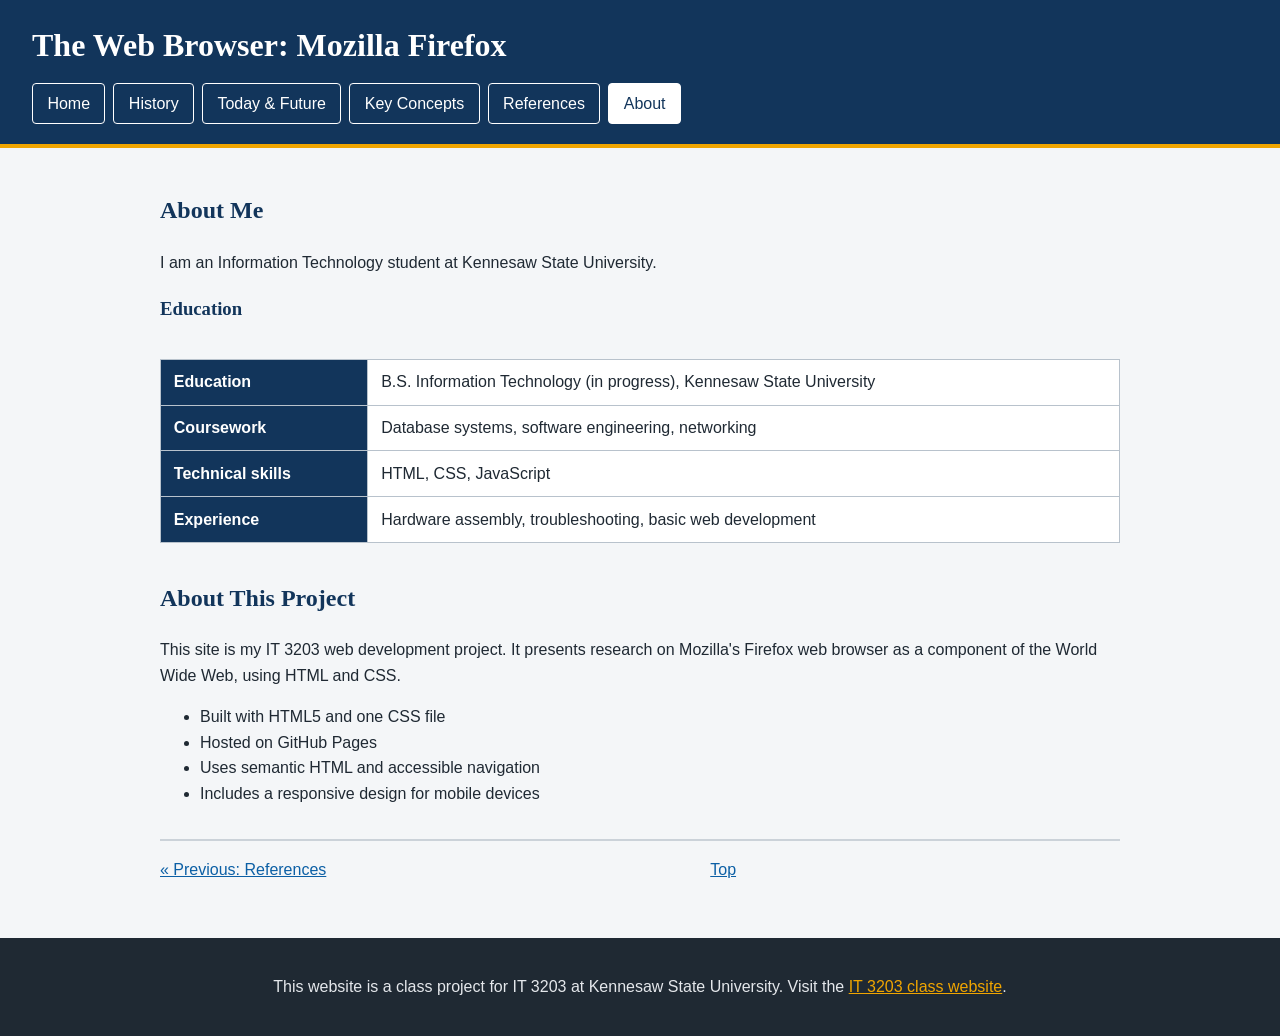
==== about.html @ 1864b083 "Add files via upload" ====
<!DOCTYPE html>
<html lang="en">
<head>
  <meta charset="utf-8">
  <meta name="viewport" content="width=device-width, initial-scale=1">
  <title>About | The Web Browser</title>
  <!-- Single shared stylesheet for every page -->
  <link rel="stylesheet" href="css/style.css">
</head>
<body>
  <!-- Header and main menu: identical on every page for page consistency -->
  <header id="site-header">
    <h1>The Web Browser: Mozilla Firefox</h1>
    <nav class="site-nav" aria-label="Main menu">
      <a href="index.html">Home</a>
      <a href="history.html">History</a>
      <a href="current-and-future.html">Today &amp; Future</a>
      <a href="key-concepts.html">Key Concepts</a>
      <a href="references.html">References</a>
      <a href="about.html" class="current" aria-current="page">About</a>
    </nav>
  </header>
  <!-- Introducing myself and my education -->
  <main class="content">
    <h2>About Me</h2>
    <p>I am an Information Technology student at Kennesaw State University.</p>

    <h3>Education</h3>
    <div class="table-wrap">
    <table>
      <tbody>
        <tr><th scope="row">Education</th><td>B.S. Information Technology (in progress), Kennesaw State University</td></tr>
        <tr><th scope="row">Coursework</th><td>Database systems, software engineering, networking</td></tr>
        <tr><th scope="row">Technical skills</th><td>HTML, CSS, JavaScript</td></tr>
        <tr><th scope="row">Experience</th><td>Hardware assembly, troubleshooting, basic web development</td></tr>
      </tbody>
    </table>
    </div>
    <!-- Project Information -->
    <h2>About This Project</h2>
    <p>This site is my IT 3203 web development project. It presents research on Mozilla's
    Firefox web browser as a component of the World Wide Web, using HTML and CSS.</p>
    <ul>
      <li>Built with HTML5 and one CSS file</li>
      <li>Hosted on GitHub Pages</li>
      <li>Uses semantic HTML and accessible navigation</li>
      <li>Includes a responsive design for mobile devices</li>
    </ul>
    <!-- Previous / Top / Next links -->
    <nav class="page-nav" aria-label="Page navigation">
      <a href="references.html">&laquo; Previous: References</a>
      <a href="#site-header">Top</a>
      <span></span>
    </nav>
  </main>

  <!-- Footer: class project note and link -->
  <footer id="site-footer">
    <p>This website is a class project for IT 3203 at Kennesaw State University.
    Visit the <a href="https://ksuweb.github.io/IT3203/">IT 3203 class website</a>.</p>
  </footer>
</body>
</html>
---- css/style.css ----
/* ---- ELEMENT selectors: base typography, color, and spacing ---- */
body {
  font-family: "Segoe UI", Arial, sans-serif; /* font settings */
  line-height: 1.6;
  color: #1f2933;                              /* text color */
  background-color: #f4f6f8;                   /* background color */
  margin: 0;                                   /* margin */
}

h1, h2, h3 {
  font-family: Georgia, "Times New Roman", serif;
  color: #12355b;
}

h1 { margin-top: 0; }

a { color: #0b5fa5; }

/* Hover effect on links (required) */
a:hover {
  color: #c2410c;
  text-decoration: none;
  background-color: #fff3e8;
}

/* Table styling with borders (required) */
table {
  border-collapse: collapse;
  width: 100%;
  margin: 1rem 0;
  background-color: #ffffff;
}

th, td {
  border: 1px solid #b8c2cc;   /* border */
  padding: 0.6rem 0.8rem;      /* padding */
  text-align: left;
}

th {
  background-color: #12355b;
  color: #ffffff;
}

img {
  max-width: 100%;
  height: auto;
}

/* ---- ID selectors: unique page regions ---- */
#site-header {
  background-color: #12355b;
  color: #ffffff;
  padding: 1.25rem 2rem;
  border-bottom: 4px solid #f0a500;
}

#site-header h1 {
  color: #ffffff;
  margin: 0;
}

#toc {
  background-color: #ffffff;
  border-left: 5px solid #f0a500;
  padding: 1rem 1.5rem;
  margin: 1.5rem 0;
}

#site-footer {
  background-color: #1f2933;
  color: #e4e7eb;
  text-align: center;
  padding: 1.25rem;
  margin-top: 2rem;
}

#site-footer a { color: #f0a500; }

/* ---- CLASS selectors: reusable components ---- */

/* Main menu: FLEXBOX layout (required) */
.site-nav {
  display: flex;
  flex-wrap: wrap;
  gap: 0.5rem;
  margin-top: 0.75rem;
}

.site-nav a {
  color: #ffffff;
  padding: 0.4rem 0.9rem;
  border: 1px solid #ffffff;
  border-radius: 4px;
  text-decoration: none;
}

.site-nav a:hover {
  background-color: #f0a500;
  color: #12355b;
}

/* Highlights the page the visitor is currently on */
.site-nav a.current {
  background-color: #ffffff;
  color: #12355b;
}

.content {
  max-width: 960px;
  margin: 0 auto;
  padding: 1.5rem 2rem;
}

/* Card grid: CSS GRID layout (required) */
.card-grid {
  display: grid;
  grid-template-columns: repeat(auto-fit, minmax(250px, 1fr));
  gap: 1rem;
}

.card {
  background-color: #ffffff;
  border: 1px solid #cbd2d9;
  border-radius: 6px;
  padding: 1rem 1.25rem;
  margin-bottom: 0.5rem;
}

.card h3 { margin-top: 0; }

.term {
  font-weight: bold;
  color: #12355b;
}

.code-sample {
  background-color: #1f2933;
  color: #f5f7fa;
  padding: 1rem;
  border-radius: 6px;
  overflow-x: auto;
  font-family: Consolas, "Courier New", monospace;
}

.figure-box {
  text-align: center;
  margin: 1.5rem 0;
}

.figure-box figcaption {
  font-size: 0.9rem;
  color: #52606d;
}

/* ==========================================================
   Tutorial-style navigation and RESPONSIVE DESIGN additions
   ========================================================== */

/* Grid auto-fit never forces columns wider than a small screen */
.card-grid {
  grid-template-columns: repeat(auto-fit, minmax(min(250px, 100%), 1fr));
}

/* In-page contents list at the top of longer pages */
.on-this-page {
  background-color: #ffffff;
  border: 1px solid #cbd2d9;
  border-radius: 6px;
  padding: 0.75rem 1rem;
  margin: 1rem 0;
}

.on-this-page ul {
  display: flex;
  flex-wrap: wrap;
  gap: 0.5rem 1.5rem;
  list-style: none;
  margin: 0.4rem 0 0;
  padding: 0;
}

/* Previous / Top / Next links at the bottom of each page */
.page-nav {
  display: flex;
  justify-content: space-between;
  align-items: center;
  gap: 1rem;
  border-top: 2px solid #cbd2d9;
  margin-top: 2rem;
  padding-top: 1rem;
}

/* Wide tables scroll inside their own box instead of breaking the page */
.table-wrap {
  overflow-x: auto;
}

caption {
  text-align: left;
  font-weight: bold;
  color: #12355b;
  padding-bottom: 0.4rem;
}

/* Media query: tablets and phones (max width 700px) */
@media (max-width: 700px) {
  #site-header { padding: 1rem; }
  .content { padding: 1rem; }
  .site-nav { flex-direction: column; }
  .site-nav a { text-align: center; }
  .page-nav { flex-direction: column; text-align: center; }
  th, td { padding: 0.4rem 0.5rem; }
}
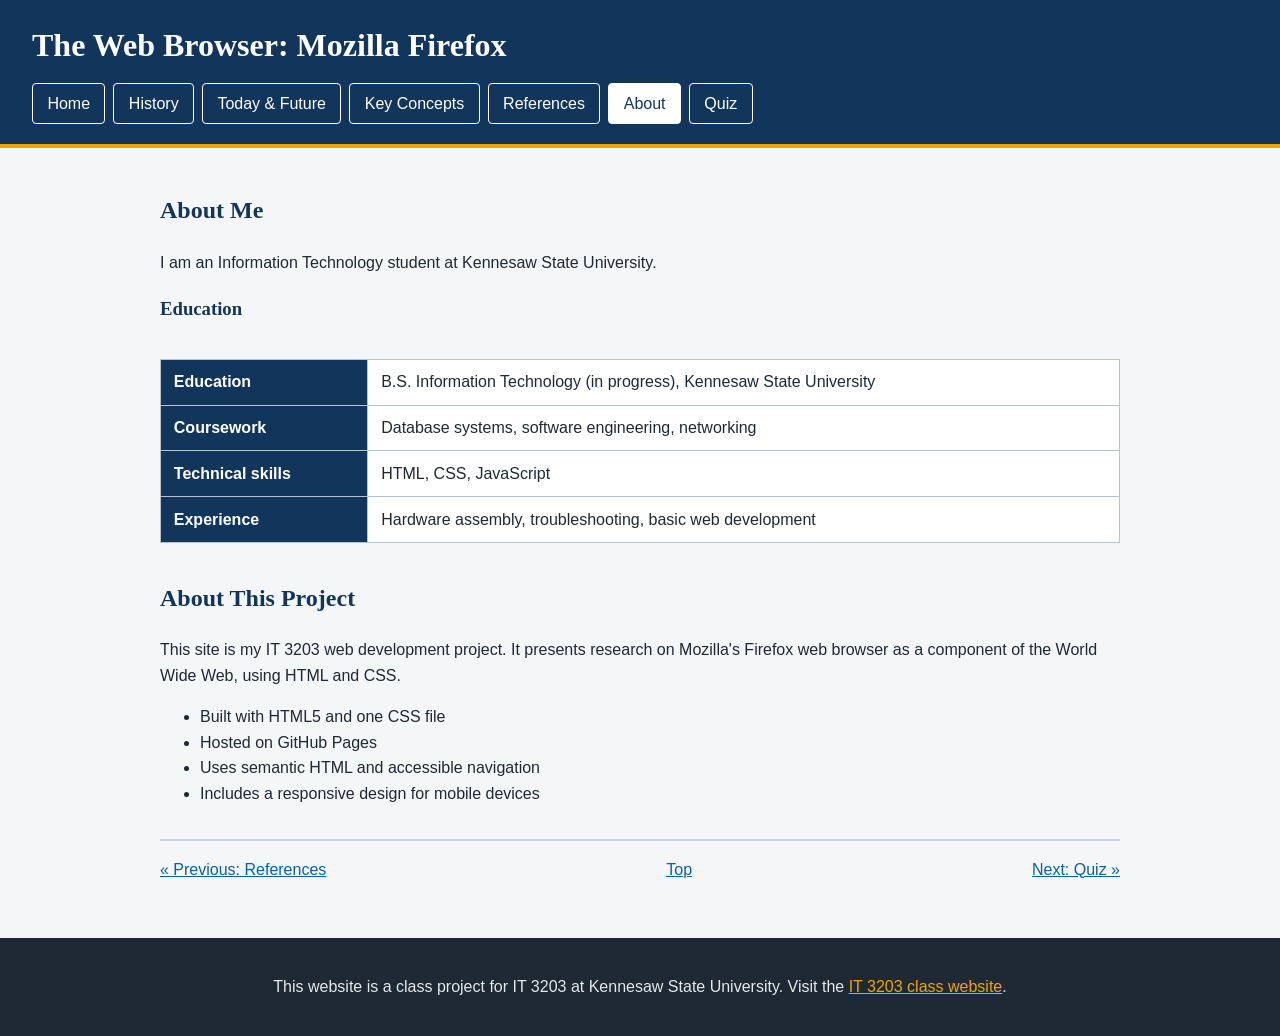
==== commit 968cc5c5: "Add files via upload" ====
--- a/about.html
+++ b/about.html
@@ -18,6 +18,7 @@
       <a href="key-concepts.html">Key Concepts</a>
       <a href="references.html">References</a>
       <a href="about.html" class="current" aria-current="page">About</a>
+      <a href="quiz.html">Quiz</a>
     </nav>
   </header>
   <!-- Introducing myself and my education -->
@@ -50,7 +51,7 @@
     <nav class="page-nav" aria-label="Page navigation">
       <a href="references.html">&laquo; Previous: References</a>
       <a href="#site-header">Top</a>
-      <span></span>
+      <a href="quiz.html">Next: Quiz &raquo;</a>
     </nav>
   </main>
 
--- a/css/style.css
+++ b/css/style.css
@@ -214,3 +214,120 @@
   .page-nav { flex-direction: column; text-align: center; }
   th, td { padding: 0.4rem 0.5rem; }
 }
+
+
+/* ==========================================================
+   Milestone #2: QUIZ page (form controls, timer, results)
+   ========================================================== */
+
+/* [hidden] must win over the display rules below */
+[hidden] { display: none !important; }
+
+/* Buttons */
+.btn {
+  font: inherit;
+  font-weight: bold;
+  border: 2px solid #12355b;
+  border-radius: 4px;
+  padding: 0.65rem 1.5rem;
+  cursor: pointer;
+}
+.btn-primary { background-color: #12355b; color: #ffffff; }
+.btn-primary:hover { background-color: #f0a500; color: #12355b; }
+.btn-secondary { background-color: #ffffff; color: #12355b; }
+.btn-secondary:hover { background-color: #fff3e8; }
+
+/* Timer bar stays visible while scrolling */
+#timer-bar {
+  position: sticky;
+  top: 0;
+  z-index: 10;
+  display: flex;
+  justify-content: space-between;
+  align-items: center;
+  background-color: #ffffff;
+  border: 1px solid #cbd2d9;
+  border-bottom: 4px solid #f0a500;
+  border-radius: 6px;
+  padding: 0.6rem 1rem;
+  margin-bottom: 1rem;
+}
+#time-left { font-size: 1.3rem; font-variant-numeric: tabular-nums; color: #12355b; }
+#time-left.low { color: #b42318; }   /* last minute warning */
+
+/* Question blocks */
+fieldset.question {
+  background-color: #ffffff;
+  border: 1px solid #cbd2d9;
+  border-radius: 6px;
+  padding: 1rem 1.25rem;
+  margin: 0 0 1rem;
+}
+fieldset.question legend {
+  font-size: 0.8rem;
+  font-weight: bold;
+  text-transform: uppercase;
+  letter-spacing: 0.04em;
+  color: #12355b;
+  background-color: #e4ecf5;
+  border-radius: 99px;
+  padding: 0.1rem 0.7rem;
+}
+.question-text { font-weight: bold; margin: 0.5rem 0 0.75rem; }
+
+/* Radio and checkbox choices are styled as clickable rows */
+.choice {
+  display: flex;
+  align-items: center;
+  gap: 0.7rem;
+  border: 2px solid #cbd2d9;
+  border-radius: 6px;
+  padding: 0.55rem 0.9rem;
+  margin-bottom: 0.5rem;
+  cursor: pointer;
+}
+.choice:hover { border-color: #12355b; background-color: #f4f8fc; }
+.choice:has(input:checked) { border-color: #12355b; background-color: #e4ecf5; }
+.choice input { width: 1.1rem; height: 1.1rem; accent-color: #12355b; }
+
+input[type="text"] {
+  width: 100%;
+  font: inherit;
+  padding: 0.6rem 0.8rem;
+  border: 2px solid #b8c2cc;
+  border-radius: 6px;
+}
+input[type="text"]:focus {
+  outline: none;
+  border-color: #12355b;
+  box-shadow: 0 0 0 3px rgba(240, 165, 0, 0.45);
+}
+
+/* Results: green for pass/correct, red for fail/incorrect */
+#summary {
+  text-align: center;
+  border-radius: 6px;
+  padding: 1rem;
+  margin-bottom: 1.25rem;
+}
+#summary.pass { background-color: #e3f6ec; border: 2px solid #1e8e4f; }
+#summary.fail { background-color: #fdeceb; border: 2px solid #b42318; }
+.verdict { font-size: 1.8rem; font-weight: bold; }
+#summary.pass .verdict { color: #1e8e4f; }
+#summary.fail .verdict { color: #b42318; }
+.big-score { font-size: 2.2rem; font-weight: bold; color: #12355b; }
+.stats { display: flex; justify-content: center; flex-wrap: wrap; gap: 0.5rem 2rem; color: #52606d; }
+
+.review-item {
+  border-left: 6px solid;
+  border-radius: 6px;
+  padding: 0.75rem 1rem;
+  margin-bottom: 0.75rem;
+}
+.review-item h4 { margin: 0 0 0.3rem; }
+.review-item p { margin: 0.15rem 0; }
+.review-item.correct   { border-color: #1e8e4f; background-color: #e3f6ec; }
+.review-item.incorrect { border-color: #b42318; background-color: #fdeceb; }
+.correct .badge   { color: #1e8e4f; }
+.incorrect .badge { color: #b42318; }
+.badge { font-weight: bold; white-space: nowrap; }
